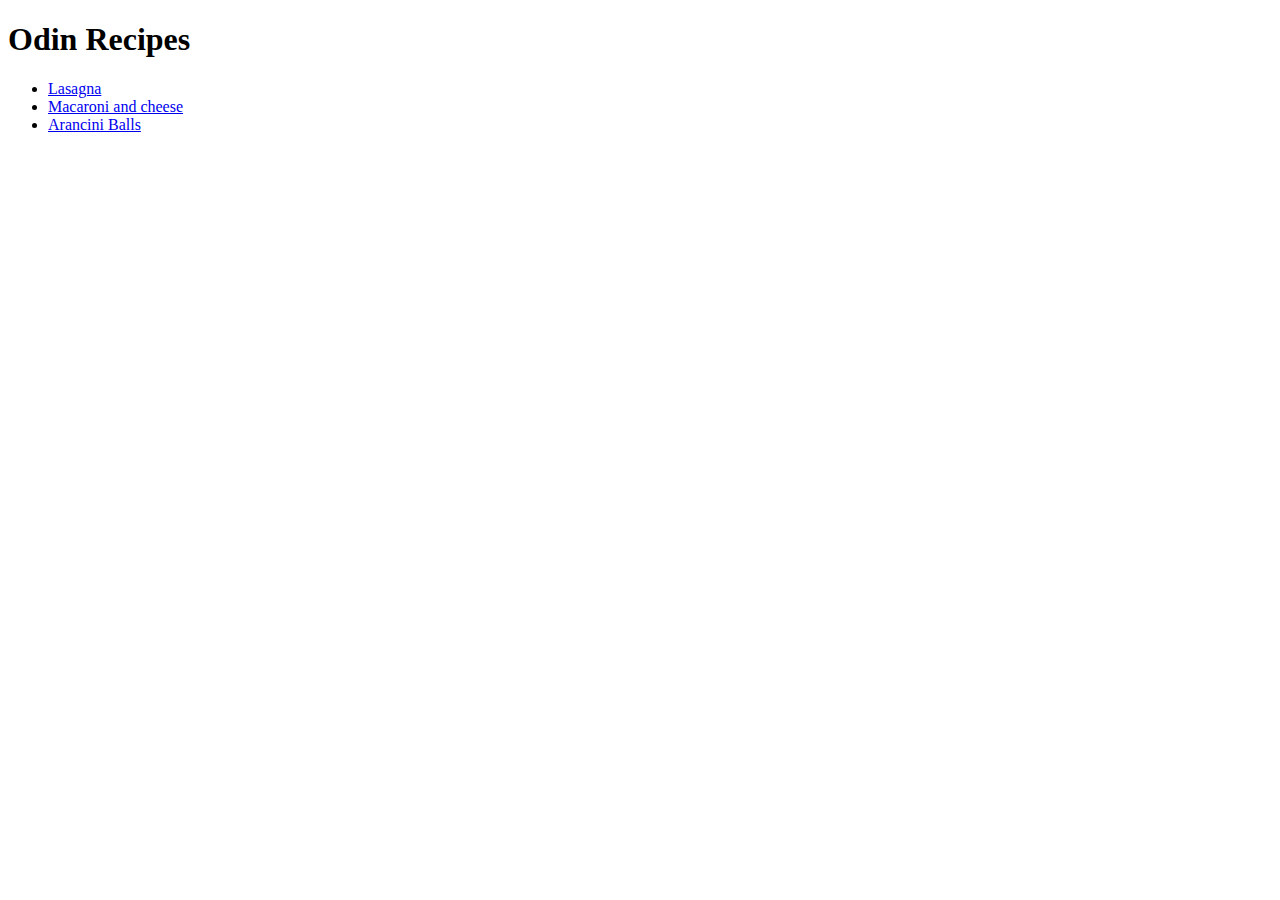
==== index.html @ 63b60140 "built homepage + links to 3 recipes" ====
<!DOCTYPE html>
<html lang="en">
<head>
    <meta charset="UTF-8">
    <meta name="viewport" content="width=device-width, initial-scale=1.0">
    <title>Odin Recipes</title>
</head>
<body>
    <h1>Odin Recipes</h1>
    
    <ul>
        <li><a href="./recipes/lasagna.html">Lasagna</a></li>
        <li><a href="./recipes/macaroni_and_cheese.html">Macaroni and cheese</a></li>
        <li><a href="./recipes/arancini_balls.html">Arancini Balls</a></li>
      </ul>

</body>
</html>
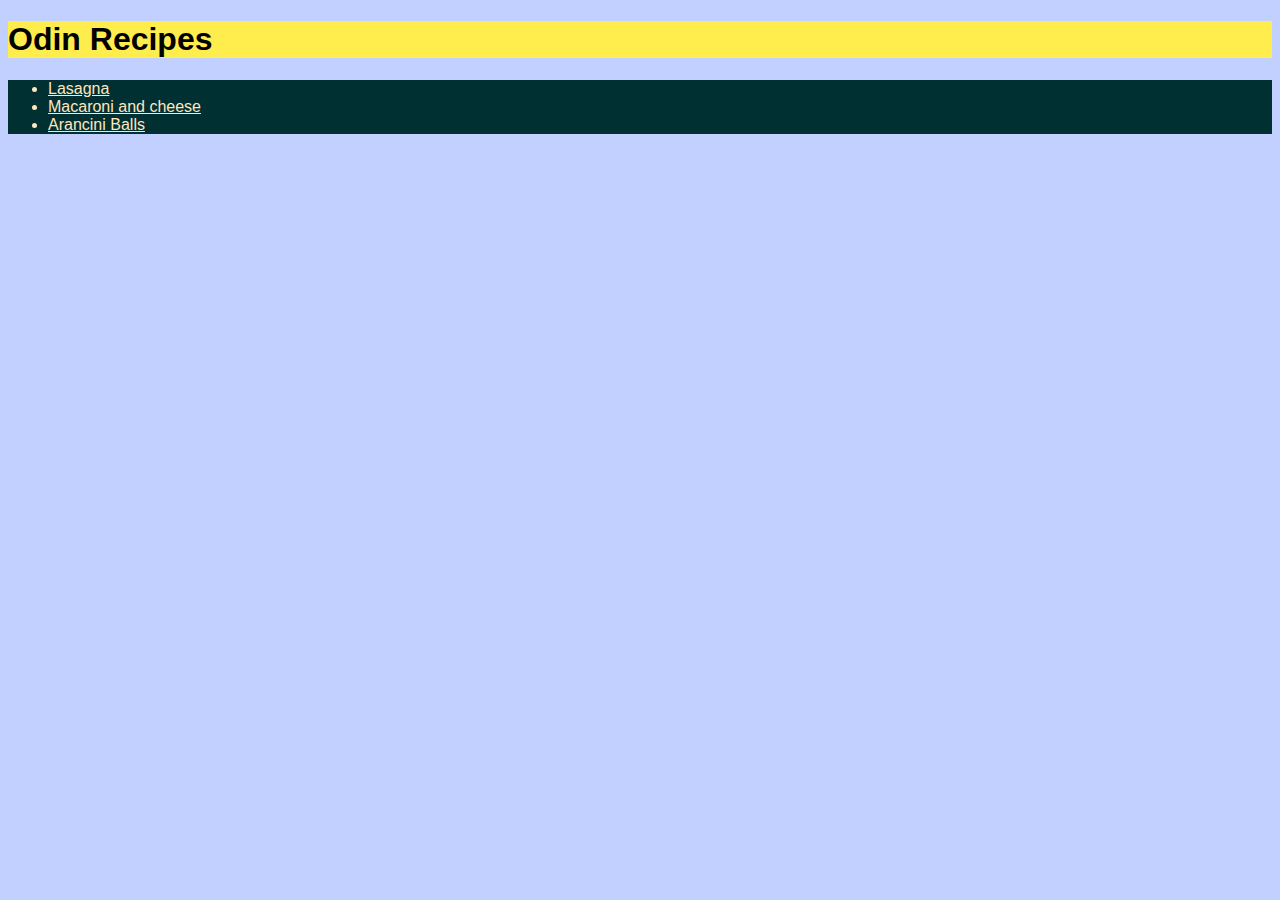
==== commit 333aa61b: "added style.css for and applied to all html pages" ====
--- a/index.html
+++ b/index.html
@@ -4,6 +4,7 @@
     <meta charset="UTF-8">
     <meta name="viewport" content="width=device-width, initial-scale=1.0">
     <title>Odin Recipes</title>
+    <link rel="stylesheet" href="style.css">
 </head>
 <body>
     <h1>Odin Recipes</h1>
--- a/style.css
+++ b/style.css
@@ -0,0 +1,29 @@
+* {
+    background-color : rgb(194, 208, 255);
+    font-family: 'Franklin Gothic Medium', 'Arial Narrow', Arial, sans-serif;
+    color : black;
+}
+
+
+h1 {
+    background-color :rgb(255, 237, 78);
+    font-weight: 800px;
+}
+
+ul,
+ol,
+li {
+    color: rgb(255, 230, 192);
+    background-color: rgb(0, 48, 49);
+    font-weight : 100px;
+}
+
+a {
+    background-color:rgba(240, 255, 255,0);
+    color: rgb(255, 230, 192);
+}
+
+strong {
+    font-weight: 800px;
+}
+
